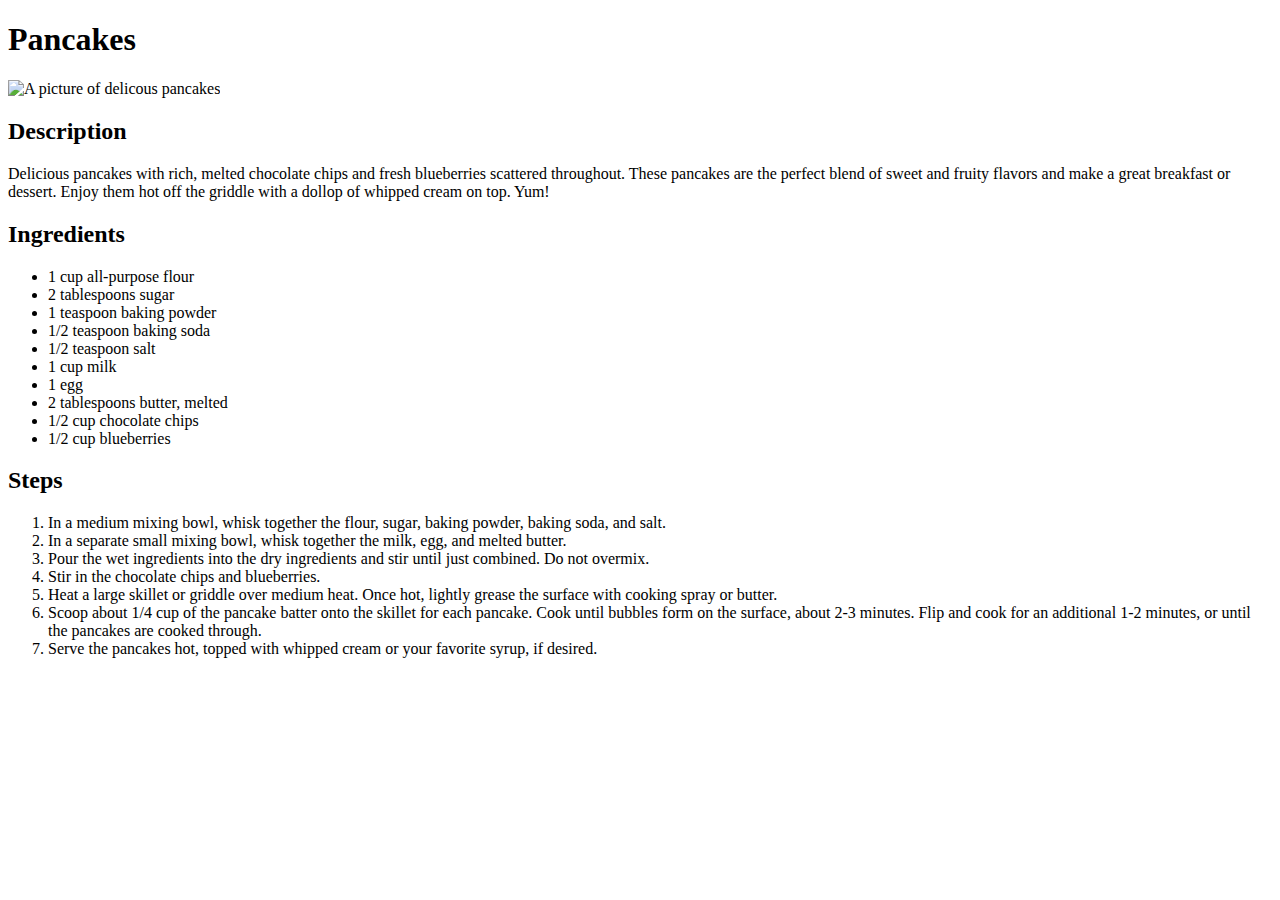
==== recipes/pancakes.html @ 732eb120 "Add pancakes.html" ====
<!DOCTYPE html>
<html lang="en">
<head>
    <meta charset="UTF-8">
    <meta http-equiv="X-UA-Compatible" content="IE=edge">
    <meta name="viewport" content="width=<device-width>, initial-scale=1.0">
    <title>Document</title>
</head>
<body>
    <h1>Pancakes</h1>
    <img alt="A picture of delicous pancakes" src="https://images.pexels.com/photos/3323680/pexels-photo-3323680.jpeg?auto=compress&cs=tinysrgb&w=1260&h=750&dpr=1">
    <h2>Description</h2>
    <p>Delicious pancakes with rich, melted chocolate chips and fresh blueberries scattered throughout. These pancakes are the perfect blend of sweet and fruity flavors and make a great breakfast or dessert. Enjoy them hot off the griddle with a dollop of whipped cream on top. Yum!</p>
    <h2>Ingredients</h2>
    <ul>
        <li>1 cup all-purpose flour</li>
        <li>2 tablespoons sugar</li>
        <li>1 teaspoon baking powder</li>
        <li>1/2 teaspoon baking soda</li>
        <li>1/2 teaspoon salt</li>
        <li>1 cup milk</li>
        <li>1 egg</li>
        <li>2 tablespoons butter, melted</li>
        <li>1/2 cup chocolate chips</li>
        <li>1/2 cup blueberries</li>
      </ul>
    <h2>Steps</h2>
    <ol>
        <li>In a medium mixing bowl, whisk together the flour, sugar, baking powder, baking soda, and salt.</li>
        <li>In a separate small mixing bowl, whisk together the milk, egg, and melted butter.</li>
        <li>Pour the wet ingredients into the dry ingredients and stir until just combined. Do not overmix.</li>
        <li>Stir in the chocolate chips and blueberries.</li>
        <li>Heat a large skillet or griddle over medium heat. Once hot, lightly grease the surface with cooking spray or butter.</li>
        <li>Scoop about 1/4 cup of the pancake batter onto the skillet for each pancake. Cook until bubbles form on the surface, about 2-3 minutes. Flip and cook for an additional 1-2 minutes, or until the pancakes are cooked through.</li>
        <li>Serve the pancakes hot, topped with whipped cream or your favorite syrup, if desired.</li>
      </ol>            
</body>
</html>
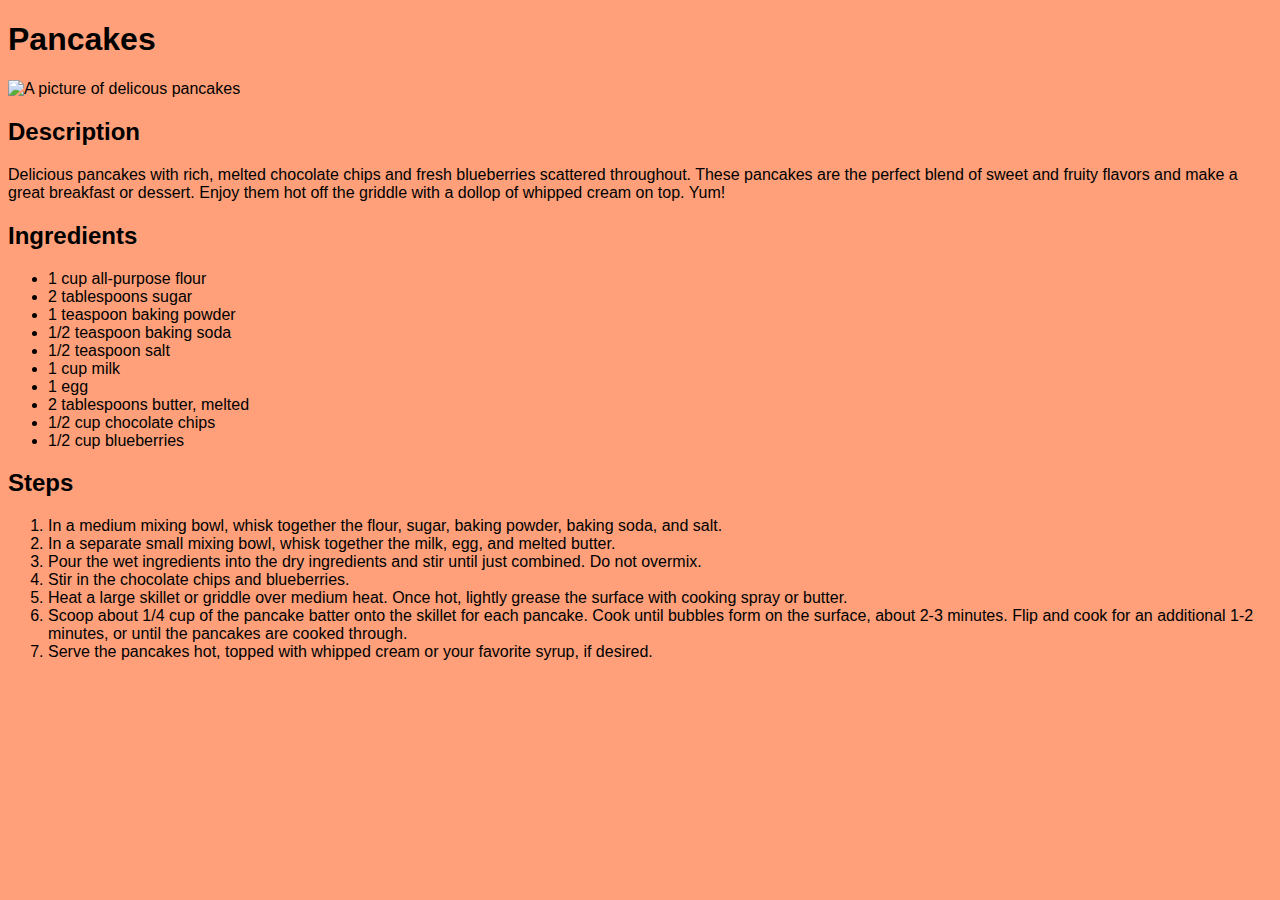
==== commit 48cdde28: "link style.css to html files" ====
--- a/recipes/pancakes.html
+++ b/recipes/pancakes.html
@@ -4,7 +4,8 @@
     <meta charset="UTF-8">
     <meta http-equiv="X-UA-Compatible" content="IE=edge">
     <meta name="viewport" content="width=<device-width>, initial-scale=1.0">
-    <title>Document</title>
+    <title>Pancakes</title>
+    <link rel="stylesheet" href="/style.css">
 </head>
 <body>
     <h1>Pancakes</h1>
--- a/style.css
+++ b/style.css
@@ -0,0 +1,10 @@
+body {
+    font-family:'Franklin Gothic Medium', 'Arial Narrow', Arial, sans-serif;
+    background-color: lightsalmon;
+}
+
+img {
+    object-fit: cover;
+    width: 230px; 
+    height: 230px;
+}